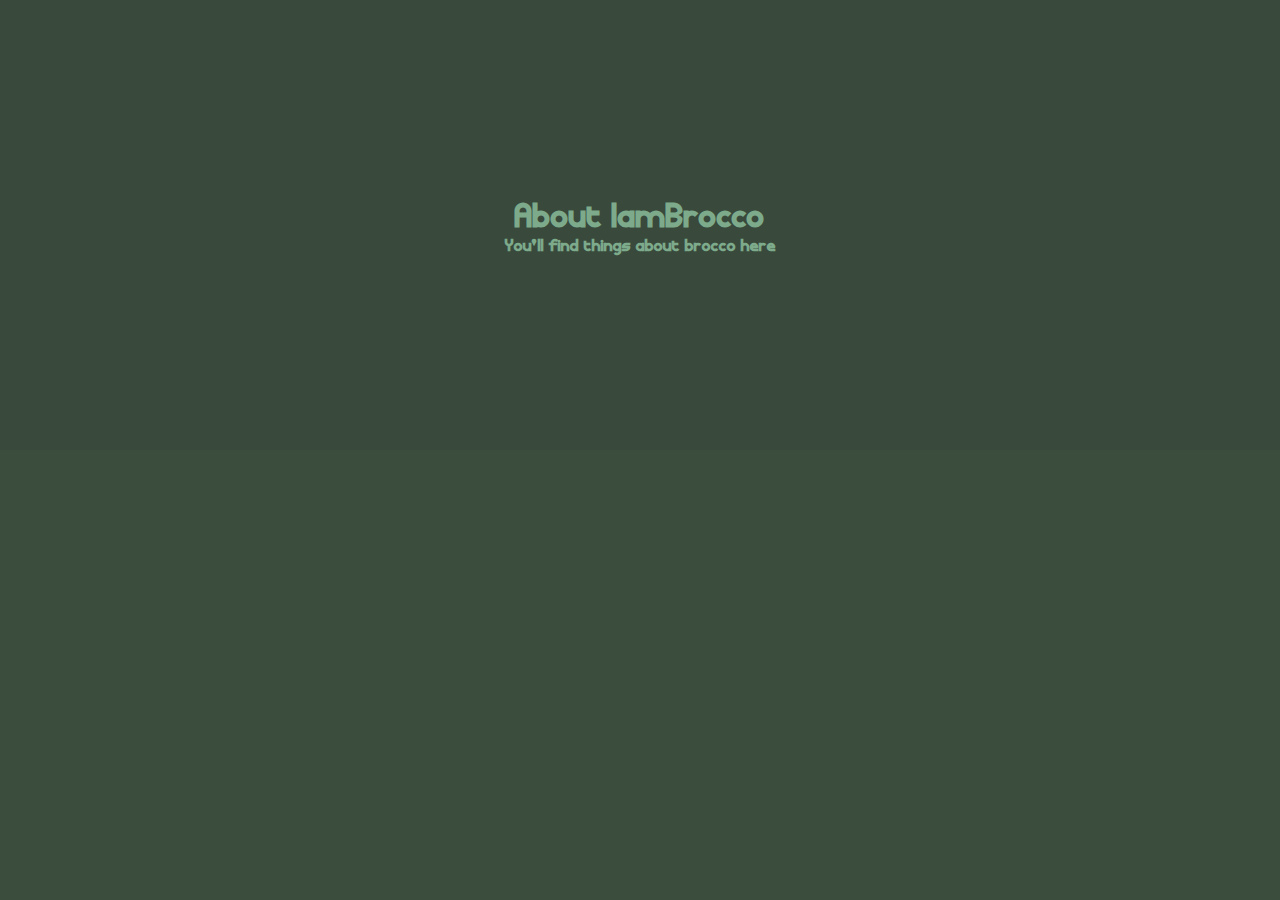
==== about/index.html @ 0be7b3f2 "first commit" ====
<!DOCTYPE html>
<html lang="en">
  <head>
    <meta charset="UTF-8" />
    <meta http-equiv="X-UA-Compatible" content="IE=edge" />
    <meta name="viewport" content="width=device-width, initial-scale=1.0" />
    <link rel="stylesheet" href="../global/style.css" />
    <link rel="stylesheet" href="style.css" />
    <title>About IamBrocco</title>
  </head>
  <body>
    <div class="head">
      <h1>About IamBrocco</h1>
      <h4>You'll find things about brocco here</h4>
    </div>
    <div class="body"></div>
  </body>
</html>
---- global/style.css ----
@font-face {
  font-family: "2k2s";
  src: url(../2K4s.ttf);
}
* {
  transition: ease-in-out 0.5s;
  font-family:"2k2s";
  margin: 0;
}
html {
  height: 100%;
  width: 100%;
}
html,
body {
  height: 100%;
  width: 100%;
  background-color: rgb(59, 78, 61);
}
.head {
  text-align: center;

  height: 50%;
  display: flex;
  flex-direction: column;
  align-items: center;
  justify-content: center;
  color: rgb(124, 170, 139);
  background-color: rgb(57, 73, 59);
}
.body {
  height: 50%;
  display: flex;
  flex-direction: row;
  align-items: center;
  justify-content: center;
  text-align: center;
}
@media only screen and (max-width: 600px) {
  .head{
    height: 25%;
  }
  .body {
    height: 50%;
    display: flex;
    flex-direction: column;
    align-items: center;
    justify-content: center;
    text-align: center;
  }
  
}
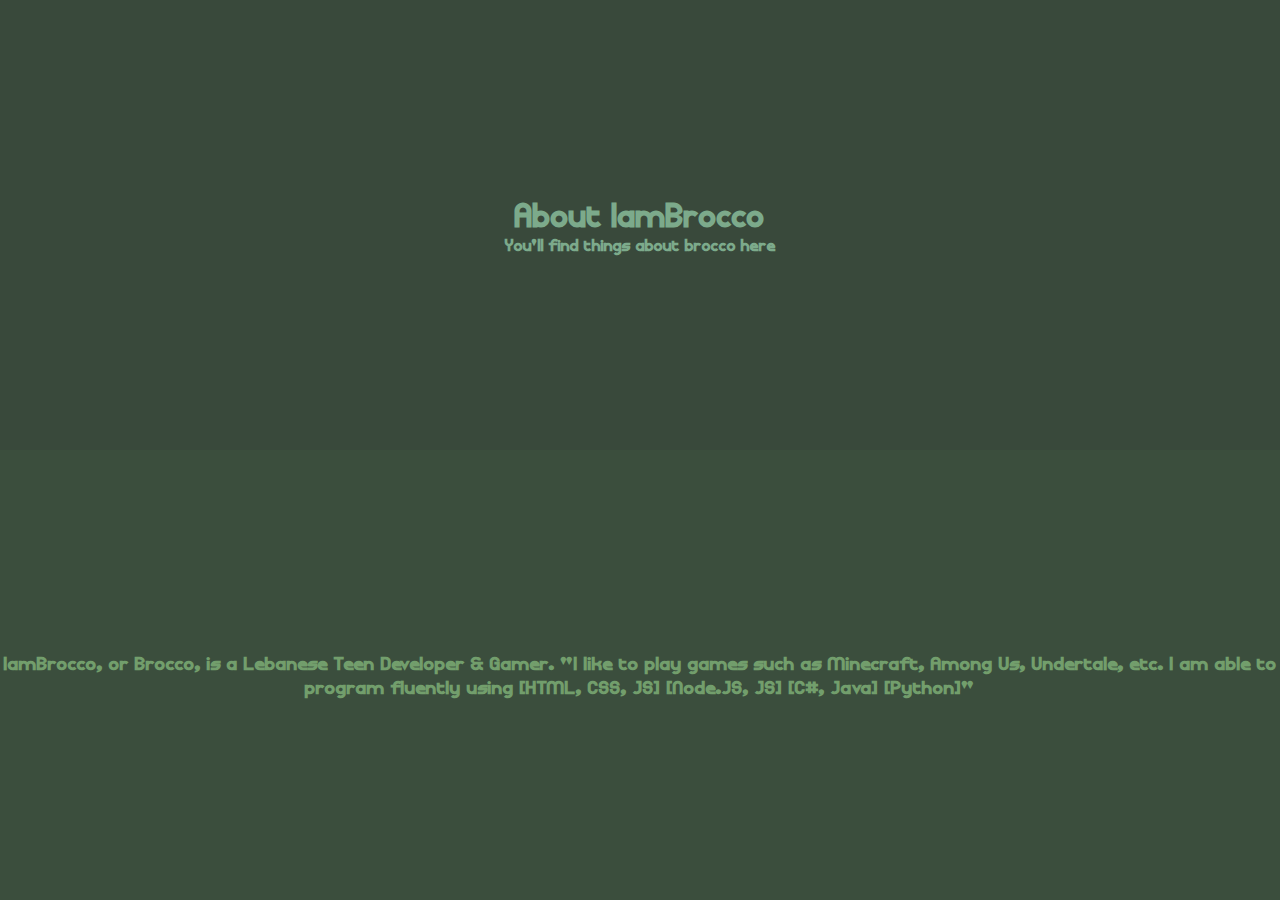
==== commit aae73815: "Added About" ====
--- a/about/index.html
+++ b/about/index.html
@@ -10,9 +10,17 @@
   </head>
   <body>
     <div class="head">
+
       <h1>About IamBrocco</h1>
       <h4>You'll find things about brocco here</h4>
     </div>
-    <div class="body"></div>
+    <div class="body">
+      <h3>
+        IamBrocco, or Brocco, is a Lebanese Teen Developer & Gamer. "I like to
+        play games such as Minecraft, Among Us, Undertale, etc. I am able to
+        program fluently using [HTML, CSS, JS] [Node.JS, JS] [C#, Java]
+        [Python]"
+      </h3>
+    </div>
   </body>
 </html>
--- a/global/style.css
+++ b/global/style.css
@@ -49,4 +49,4 @@
     text-align: center;
   }
   
-}+}
--- a/about/style.css
+++ b/about/style.css
@@ -0,0 +1,3 @@
+.body{
+    color: rgb(114, 158, 108);
+}